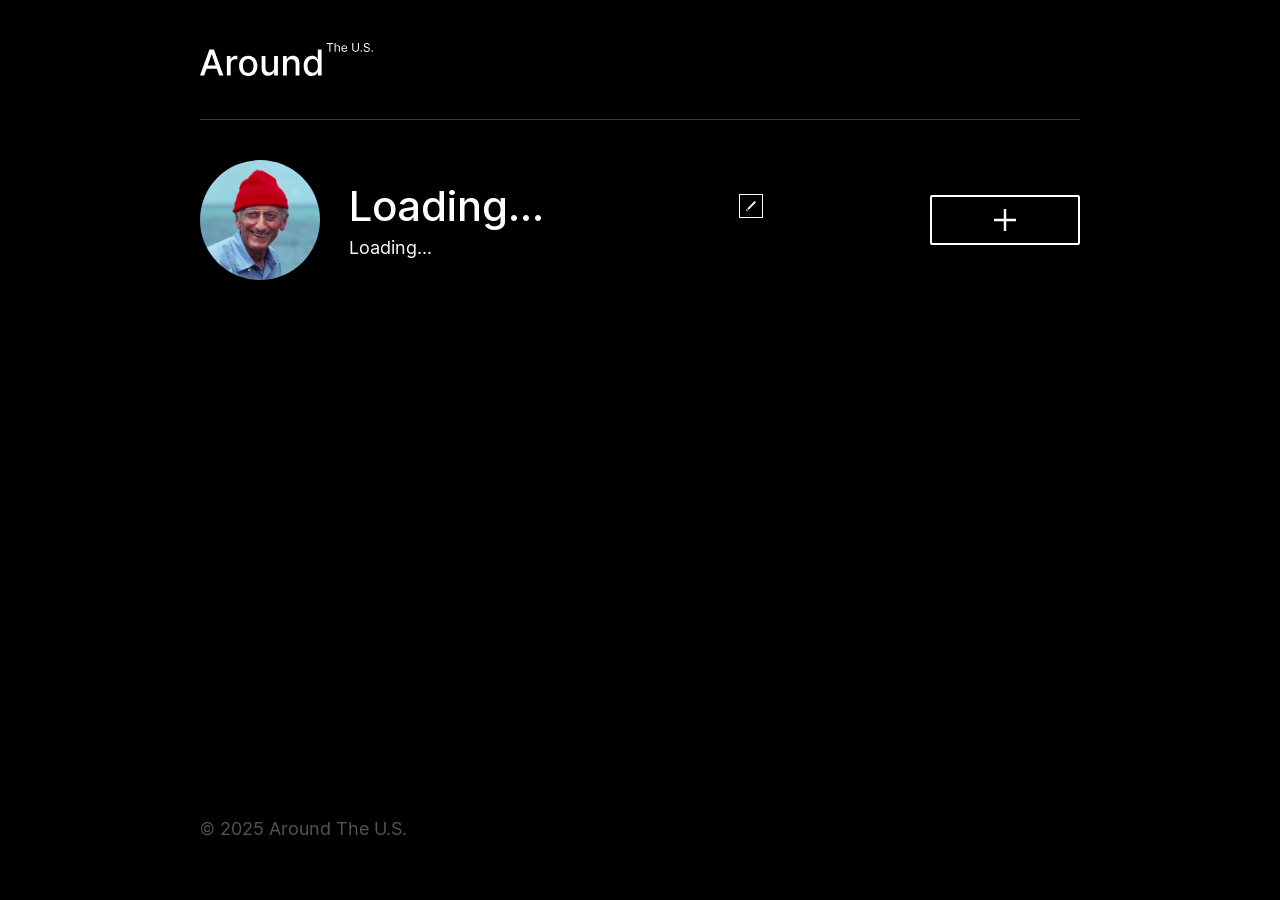
==== src/index.html @ e919978d "fix: se agrega .gitignore y se reubican carpetas" ====
<!doctype html>
<html lang="es">
  <head>
    <meta charset="UTF-8" />
    <meta content="width=device-width, initial-scale=1.0" name="viewport" />
    <meta content="ie=edge" http-equiv="X-UA-Compatible" />
    <title>Around The U.S.</title>
    <link href="./pages/index.css" rel="stylesheet" />
  </head>
  <body class="page">
    <div class="page__content">
      <header class="header page__section">
        <img
          alt="Logotipo Around The U.S."
          class="logo header__logo"
          src="./images/logo.svg"
        />
      </header>

      <main class="content">
        <section class="profile page__section">
          <div class="profile__avatar-container">
            <img
              class="profile__image"
              src=" ./images/avatar.jpg"
              alt="Avatar"
            />
            <div class="profile__edit-overlay">
              <img
                class="profile__edit_avatar-icon"
                src="./images/edit-icon.svg"
                aria-label="Editar avatar"
              />
            </div>
          </div>
          <div class="profile__info">
            <h1 class="profile__title">Loading...</h1>
            <button
              aria-label="Editar perfil"
              class="profile__edit-button"
              type="button"
            ></button>
            <p class="profile__description">Loading...</p>
          </div>
          <button
            aria-label="Agregar tarjeta"
            class="profile__add-button"
            type="button"
          ></button>
        </section>

        <section class="cards page__section">
          <ul class="cards__list">
            <template id="card-template">
              <li class="card">
                <img class="card__image" src="" alt="" />
                <button
                  aria-label="Eliminar tarjeta"
                  class="card__delete-button"
                  type="button"
                ></button>
                <div class="card__description">
                  <h2 class="card__title"></h2>
                  <button
                    aria-label="Botón Me gusta"
                    class="card__like-button"
                    type="button"
                  ></button>
                </div>
              </li>
            </template>
          </ul>
        </section>
      </main>

      <footer class="footer page__section">
        <p class="footer__copyright">© 2025 Around The U.S.</p>
      </footer>

      <div class="popup" id="edit-popup">
        <div class="popup__content">
          <button
            aria-label="Cerrar ventana emergente"
            class="popup__close"
            type="button"
          ></button>
          <h3 class="popup__title">Editar perfil</h3>
          <form class="popup__form" id="edit-profile-form" novalidate>
            <input
              class="popup__input popup__input_type_name"
              name="name"
              placeholder="Nombre"
              type="text"
              required
              minlength="2"
              maxlength="40"
            />
            <span class="name-input-error popup__input-error"></span>
            <input
              class="popup__input popup__input_type_description"
              name="description"
              placeholder="Acerca de mí"
              type="text"
              required
              minlength="2"
              maxlength="200"
            />
            <span class="description-input-error popup__input-error"></span>
            <button class="button popup__button" type="submit" disabled>
              Guardar
            </button>
          </form>
        </div>
      </div>

      <div class="popup" id="edit-avatar-popup">
        <div class="popup__content">
          <button
            aria-label="Cerrar ventana emergente"
            class="popup__close"
            type="button"
          ></button>
          <h3 class="popup__title">Cambiar foto de perfil</h3>
          <form class="popup__form" id="edit-avatar-form" novalidate>
            <input
              class="popup__input popup__input_type_url"
              name="link"
              placeholder="Enlace a la foto de perfil"
              required
              type="url"
            />
            <span class="link-input-error popup__input-error"></span>
            <button class="button popup__button" type="submit" disabled>
              Guardar
            </button>
          </form>
        </div>
      </div>

      <div class="popup" id="new-card-popup">
        <div class="popup__content">
          <button
            aria-label="Cerrar ventana emergente"
            class="popup__close"
            type="button"
          ></button>
          <h3 class="popup__title">Nuevo lugar</h3>
          <form class="popup__form" id="new-card-form" novalidate>
            <input
              class="popup__input popup__input_type_card-name"
              name="place-name"
              placeholder="Título"
              required
              minlength="2"
              maxlength="30"
              type="text"
            />
            <span class="place-name-input-error popup__input-error"></span>
            <input
              class="popup__input popup__input_type_url"
              name="link"
              placeholder="Enlace a la imagen"
              required
              type="url"
            />
            <span class="link-input-error popup__input-error"></span>
            <button class="button popup__button" type="submit" disabled>
              Crear
            </button>
          </form>
        </div>
      </div>

      <div class="popup" id="image-popup">
        <div class="popup__content popup__content_content_image">
          <button
            aria-label="Cerrar ventana emergente"
            class="popup__close"
            type="button"
          ></button>
          <img alt="" class="popup__image" src="#" />
          <p class="popup__caption"></p>
        </div>
      </div>

      <div class="popup" id="confirmation-popup">
        <div class="popup__content popup__content_confirmation">
          <button
            aria-label="Cerrar ventana emergente"
            class="popup__close"
            type="button"
          ></button>
          <h3 class="popup__title">¿Estás seguro?</h3>
          <form class="popup__form" id="confirmation-popup-form" novalidate>
            <button class="button popup__button" type="submit">Sí</button>
          </form>
        </div>
      </div>
    </div>
    <script type="module" src="./scripts/index.js"></script>
  </body>
</html>
---- src/pages/index.css ----
@import url("../vendor/normalize.css");
@import url("../vendor/fonts.css");

@import url("../blocks/page.css");
@import url("../blocks/header.css");
@import url("../blocks/content.css");
@import url("../blocks/footer.css");
@import url("../blocks/profile.css");
@import url("../blocks/cards.css");
@import url("../blocks/card.css");
@import url("../blocks/popup.css");
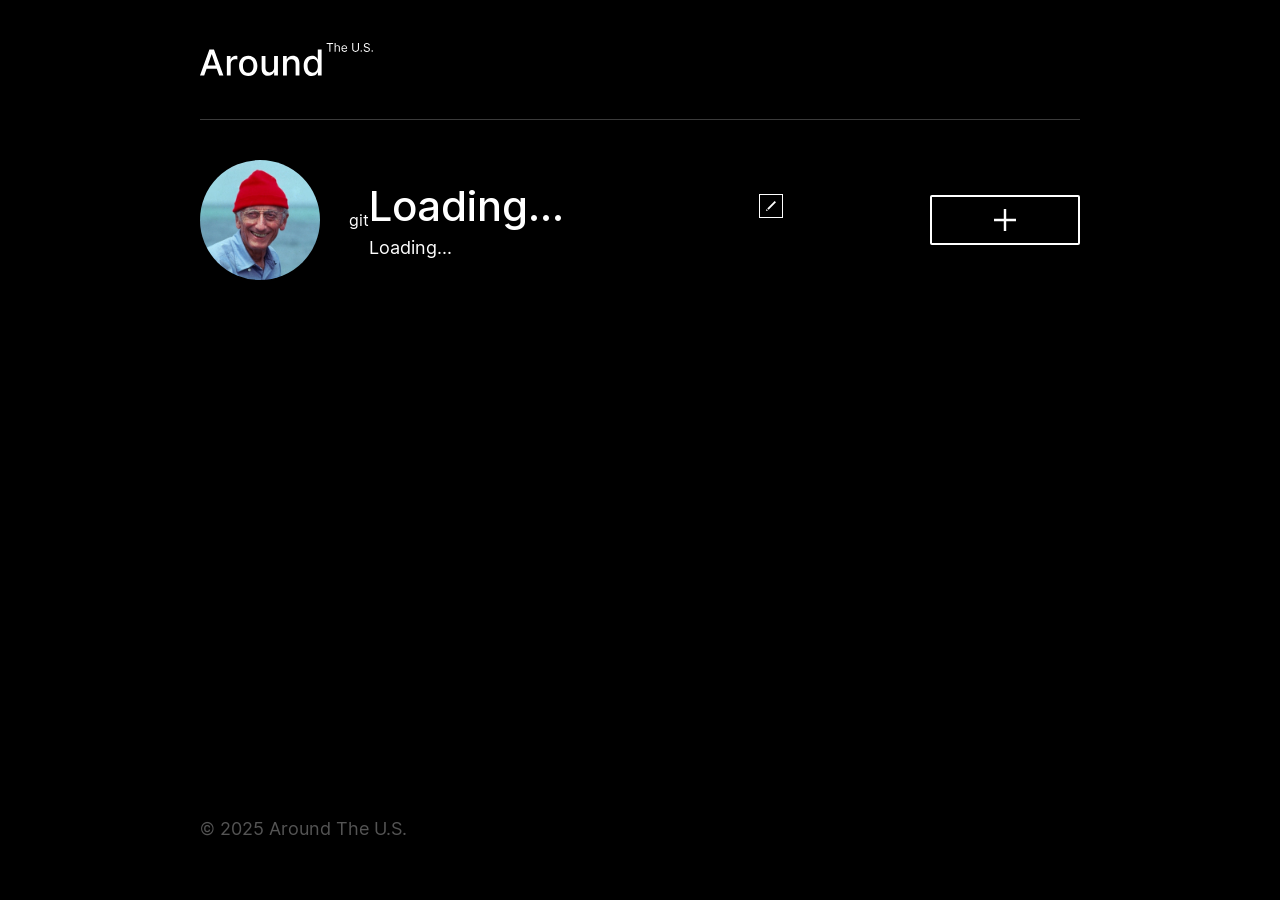
==== commit a99f76fa: "fix(validación automática): La clase profile__edit_avatar-icon no se ajusta a las reglas BEM." ====
--- a/src/index.html
+++ b/src/index.html
@@ -27,12 +27,13 @@
             />
             <div class="profile__edit-overlay">
               <img
-                class="profile__edit_avatar-icon"
+                class="profile__edit_avatar"
                 src="./images/edit-icon.svg"
                 aria-label="Editar avatar"
               />
             </div>
           </div>
+          git
           <div class="profile__info">
             <h1 class="profile__title">Loading...</h1>
             <button
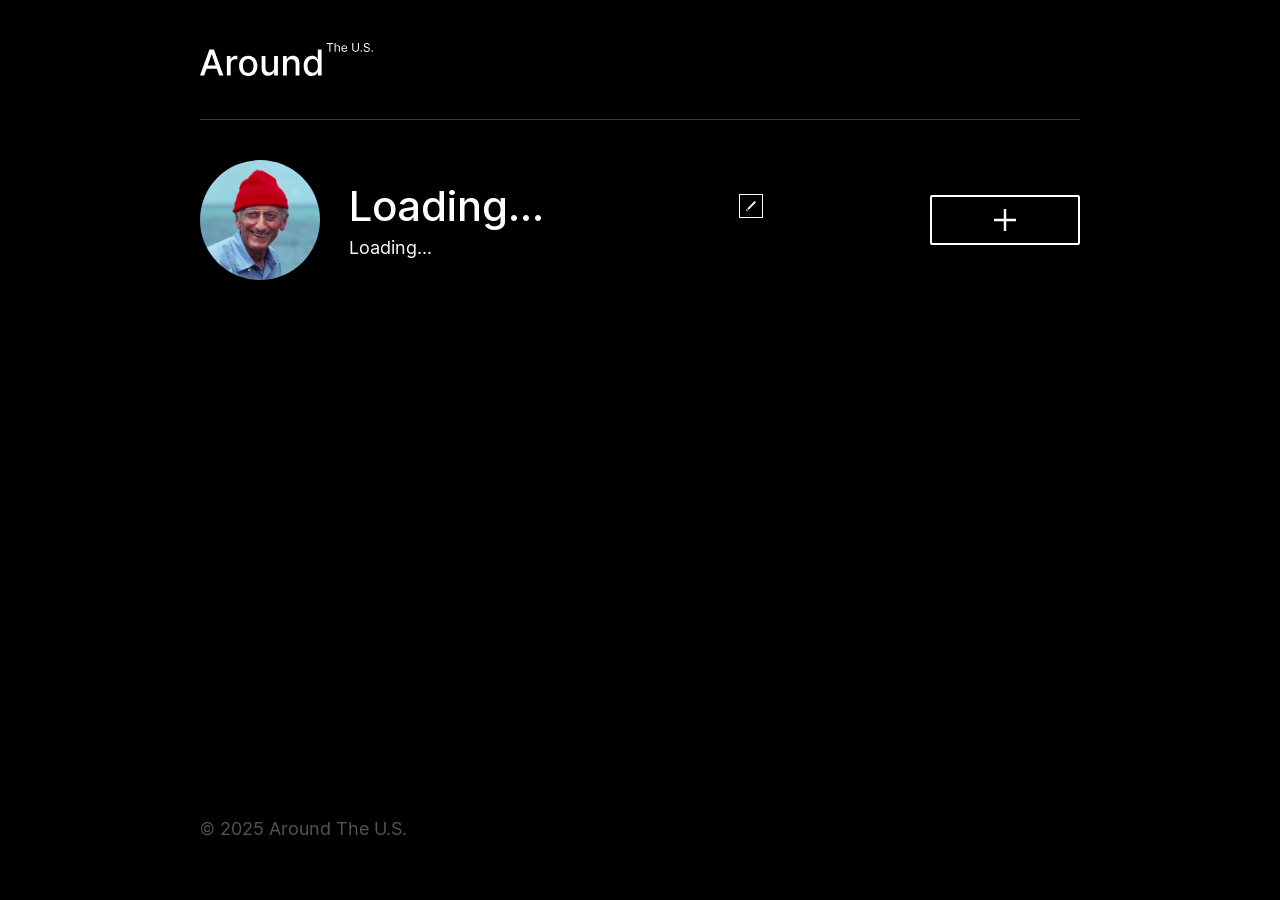
==== commit 68cd310d: "fix(validación automática): La clase profile__edit_avatar no se ajusta a las reglas BEM." ====
--- a/src/index.html
+++ b/src/index.html
@@ -27,13 +27,13 @@
             />
             <div class="profile__edit-overlay">
               <img
-                class="profile__edit_avatar"
+                class="profile__image-edit-icon"
                 src="./images/edit-icon.svg"
                 aria-label="Editar avatar"
               />
             </div>
           </div>
-          git
+
           <div class="profile__info">
             <h1 class="profile__title">Loading...</h1>
             <button
